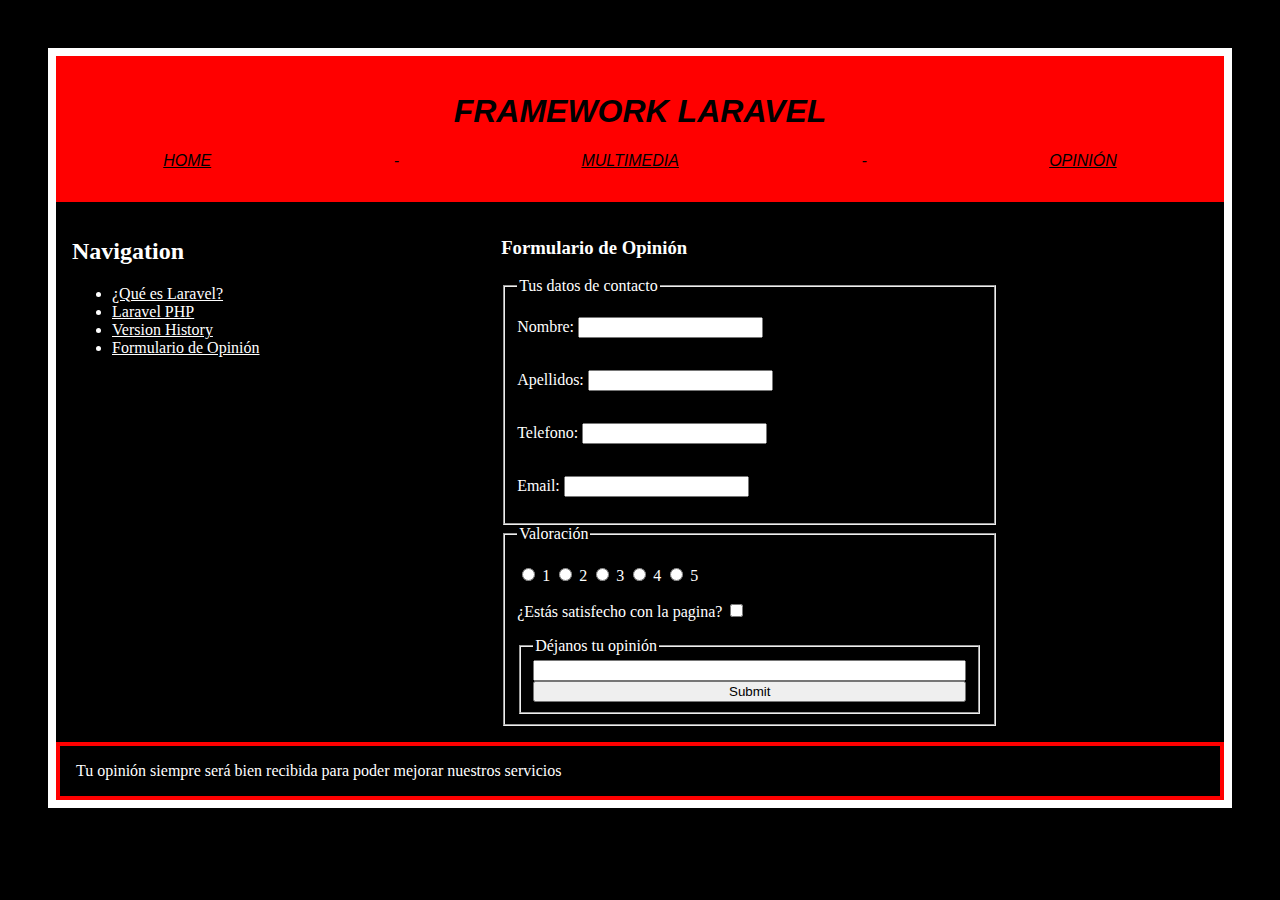
==== formulario.html @ e422efcc "Finished" ====
<!DOCTYPE HTML>

<html lang="es">
<head>
    <!-- Datos que describen el documento -->
    <meta charset="UTF-8" />

    <meta name ="author" content ="Mateo Rico Iglesias" />
    <meta name ="description" content ="Formulario de Opinión" />
    <meta name ="keywords" content ="Laravel, Framework, PHP" />

    <meta name ="viewport" content ="width=device-width, initial-scale=1.0" />
    <title>SEW.P1</title>
    <link rel="stylesheet" type="text/css" href="estilo/estilo.css"/>
    <link rel="stylesheet" type="text/css" href="estilo/layout.css"/>
</head>

<body>
    <header>
    <h1>Framework Laravel</h1>
    <p><a href="index.html">Home</a> -
        <a href="multimedia.html">Multimedia</a> -
        <a href="formulario.html">Opinión</a></p>
    </header>
    <nav>
        <h2>Navigation</h2>
        <ul>
            <li><a href="index.html">¿Qué es Laravel?</a></li>
            <li><a href="php.html">Laravel PHP</a></li>
            <li><a href="table.html">Version History</a></li>
            <li><a href="formulario.html">Formulario de Opinión</a></li>
        </ul>
    </nav>
    <main>
        <h3>Formulario de Opinión</h3>
        <form>
            <fieldset>
                <legend>Tus datos de contacto</legend>
                <p>
                    <label for="input-nombre">Nombre: </label>
                    <input type="text" name="nombre" id="input-nombre">
                </p>
                <p>
                    <label for="input-apellidos">Apellidos: </label>
                    <input type="text" name="apellidos" id="input-apellidos">
                </p>
                <p>
                    <label for="input-telephone">Telefono: </label>
                    <input type="tel" name="telephone" id="input-telephone">
                </p>
                <p>
                    <label for="input-email">Email: </label>
                    <input type="email" name="email" id="input-email">
                </p>
            </fieldset>
            <fieldset>
                <legend>Valoración</legend>
                <p><label> <input type=radio name=size> 1 </label>
                <label> <input type=radio name=size> 2 </label>
                <label> <input type=radio name=size> 3 </label>
                <label> <input type=radio name=size> 4 </label>
                <label> <input type=radio name=size> 5 </label></p>
                <p>
                    <label for="input-satisfecho">¿Estás satisfecho con la pagina?</label>
                    <input type="checkbox" name="satisfecho" id="input-satisfecho">
                </p>
                    <fieldset>
                        <legend>Déjanos tu opinión</legend>
                        <label for="input-opinion"></label>
                        <input type="text" name="opinion" id="input-opinion">
                        <label for="input-enviarForm"></label>
                        <input type="submit" name="enviarForm" id="input-enviarForm">
                    </fieldset>
            </fieldset>
        </form>
    </main>
    <footer>
        Tu opinión siempre será bien recibida para poder mejorar nuestros servicios
    </footer>
</body>
</html>
---- estilo/estilo.css ----
/****************************
Mateo Rico Iglesias - UO277172
Descripción de los estilos
****************************/
/*Especificidad 001*/
header{
  background-color: red;
  color: black;
  padding: 1em;
  font-style: italic;
  text-transform: uppercase;
  font-family:'Gill Sans', 'Gill Sans MT', Calibri, 'Trebuchet MS', sans-serif;
}
/*Especificidad 002*/
header a{
  background-color: red;
  color: black;
}
/*Especificidad 001*/
nav{
  background-color: black;
  color:white;
  padding: 1em;
}
/*Especificidad 001*/
body {
    background-color: black;
    color:white;
    margin: 3em;
    border: 0.5em solid;
}
/*Especificidad 002*/
body main{
  padding: 1em;
}
/*Especificidad 002*/
body section{
  padding: 1em;
}
/*Especificidad 002*/
main video{
  width: 100%;
  height: auto;
}
/*Especificidad 001*/
a{
  background-color: black;
  color: white;
}
a:hover{
  color: red;
  background-color: black;
}
body main section table{
  border: 0.1em solid;
  background-color: red;
}

body main section table caption{
  background-color: black;
  color: white;
}

body main section table, th{
  border: 0.1em solid;
  background-color: red;
  border-color: black;
  color: black;
}

body main section table, td{
  border: 0.1em solid;
  border-color: black;
}

main video{
  width: 100%;
  height: auto;
}
body footer img{
  display: block;
  margin-right: auto;
  margin-left: auto;
}
body footer{
  background-color: black;
  color: white;
  border: 0.3em solid;
  border-color: red;
  padding: 1em;
}
---- estilo/layout.css ----
/****************************
Mateo Rico Iglesias - UO277172
Descripción de los estilos
****************************/
@media (min-width: 600px){
    /*Especificidad 001*/
    body {
        display: grid;
        grid:"h h h"
            "a b c"
            "f f f"
    }
    header{
        grid-area: h;
    }
    header h1{
        display: flex;
        flex-wrap: wrap;
        justify-content: center;
    }
    header p{
        display: flex;
        flex-wrap: wrap;
        justify-content: space-around;
    }
    nav{
        grid-area:a;
    }
    body main{
        grid-area: b;
    }
    footer{
        grid-area: f;
    }

    form fieldset:first-of-type{
        display: grid;
    }
}
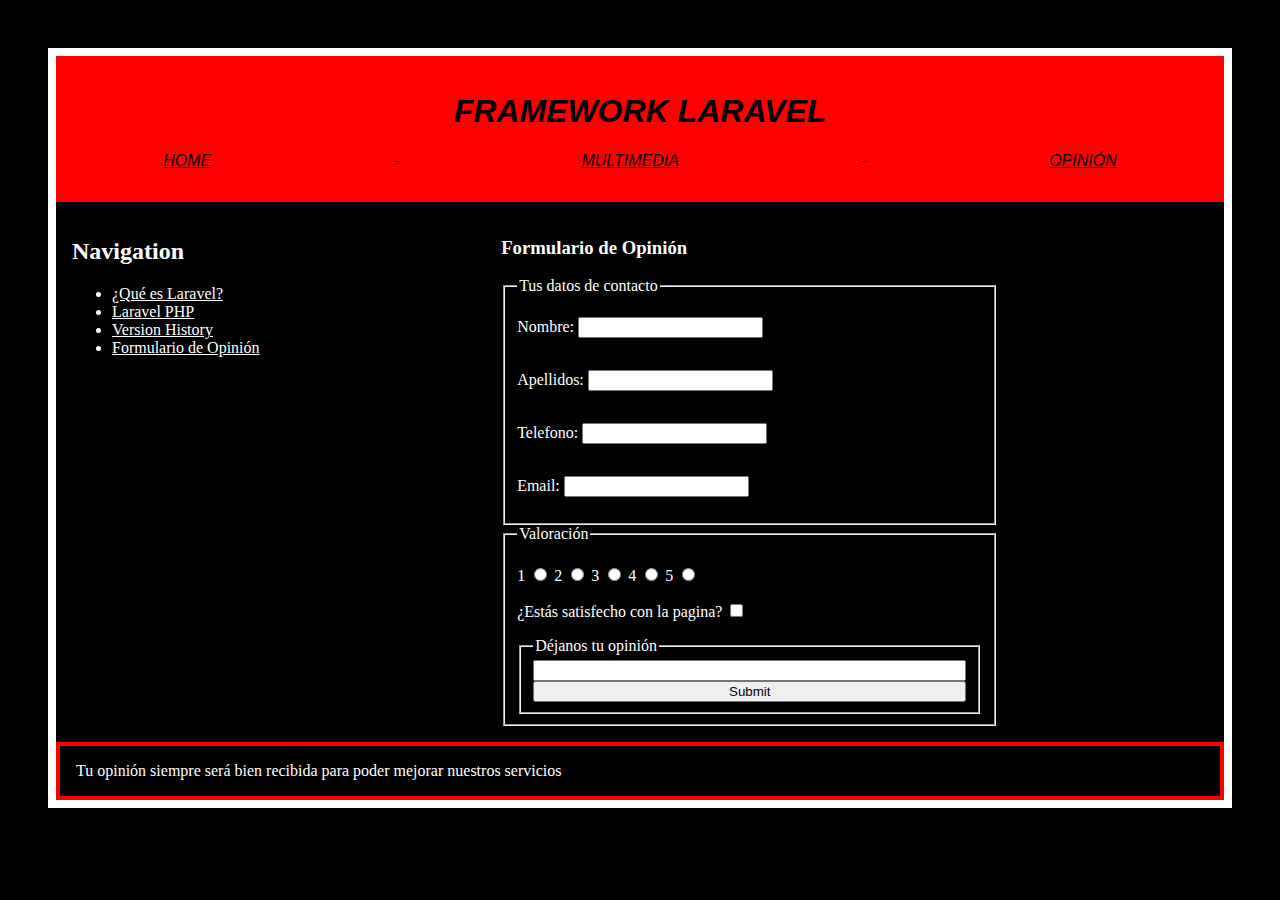
==== commit 047c153a: "fix" ====
--- a/formulario.html
+++ b/formulario.html
@@ -55,20 +55,29 @@
             </fieldset>
             <fieldset>
                 <legend>Valoración</legend>
-                <p><label> <input type=radio name=size> 1 </label>
-                <label> <input type=radio name=size> 2 </label>
-                <label> <input type=radio name=size> 3 </label>
-                <label> <input type=radio name=size> 4 </label>
-                <label> <input type=radio name=size> 5 </label></p>
+                <p>
+                    <label for="input-1">1 </label>
+                    <input type=radio name=size input="input-1">
+
+                    <label for="input-2">2 </label>
+                    <input type=radio name=size input="input-2"> 
+
+                    <label for="input-3">3 </label>
+                    <input type=radio name=size input="input-3"> 
+
+                    <label for="input-4">4 </label>
+                    <input type=radio name=size input="input-4">
+
+                    <label for="input-5">5 </label>
+                    <input type=radio name=size input="input-5">
+                </p>
                 <p>
                     <label for="input-satisfecho">¿Estás satisfecho con la pagina?</label>
                     <input type="checkbox" name="satisfecho" id="input-satisfecho">
                 </p>
                     <fieldset>
                         <legend>Déjanos tu opinión</legend>
-                        <label for="input-opinion"></label>
                         <input type="text" name="opinion" id="input-opinion">
-                        <label for="input-enviarForm"></label>
                         <input type="submit" name="enviarForm" id="input-enviarForm">
                     </fieldset>
             </fieldset>
--- a/estilo/estilo.css
+++ b/estilo/estilo.css
@@ -13,13 +13,10 @@
 }
 /*Especificidad 002*/
 header a{
-  background-color: red;
   color: black;
 }
 /*Especificidad 001*/
 nav{
-  background-color: black;
-  color:white;
   padding: 1em;
 }
 /*Especificidad 001*/
@@ -43,8 +40,7 @@
   height: auto;
 }
 /*Especificidad 001*/
-a{
-  background-color: black;
+a{ 
   color: white;
 }
 a:hover{
@@ -52,38 +48,31 @@
   background-color: black;
 }
 body main section table{
-  border: 0.1em solid;
   background-color: red;
+  color: black;
 }
 
 body main section table caption{
-  background-color: black;
   color: white;
 }
 
-body main section table, th{
-  border: 0.1em solid;
-  background-color: red;
-  border-color: black;
-  color: black;
-}
-
-body main section table, td{
+body main section table, th, td{
   border: 0.1em solid;
   border-color: black;
 }
 
-main video{
-  width: 100%;
-  height: auto;
-}
 body footer img{
   display: block;
   margin-right: auto;
   margin-left: auto;
 }
+@media (max-width: 600px){
+  body footer img{
+    width: 100%;
+    height: auto;
+  }
+}
 body footer{
-  background-color: black;
   color: white;
   border: 0.3em solid;
   border-color: red;
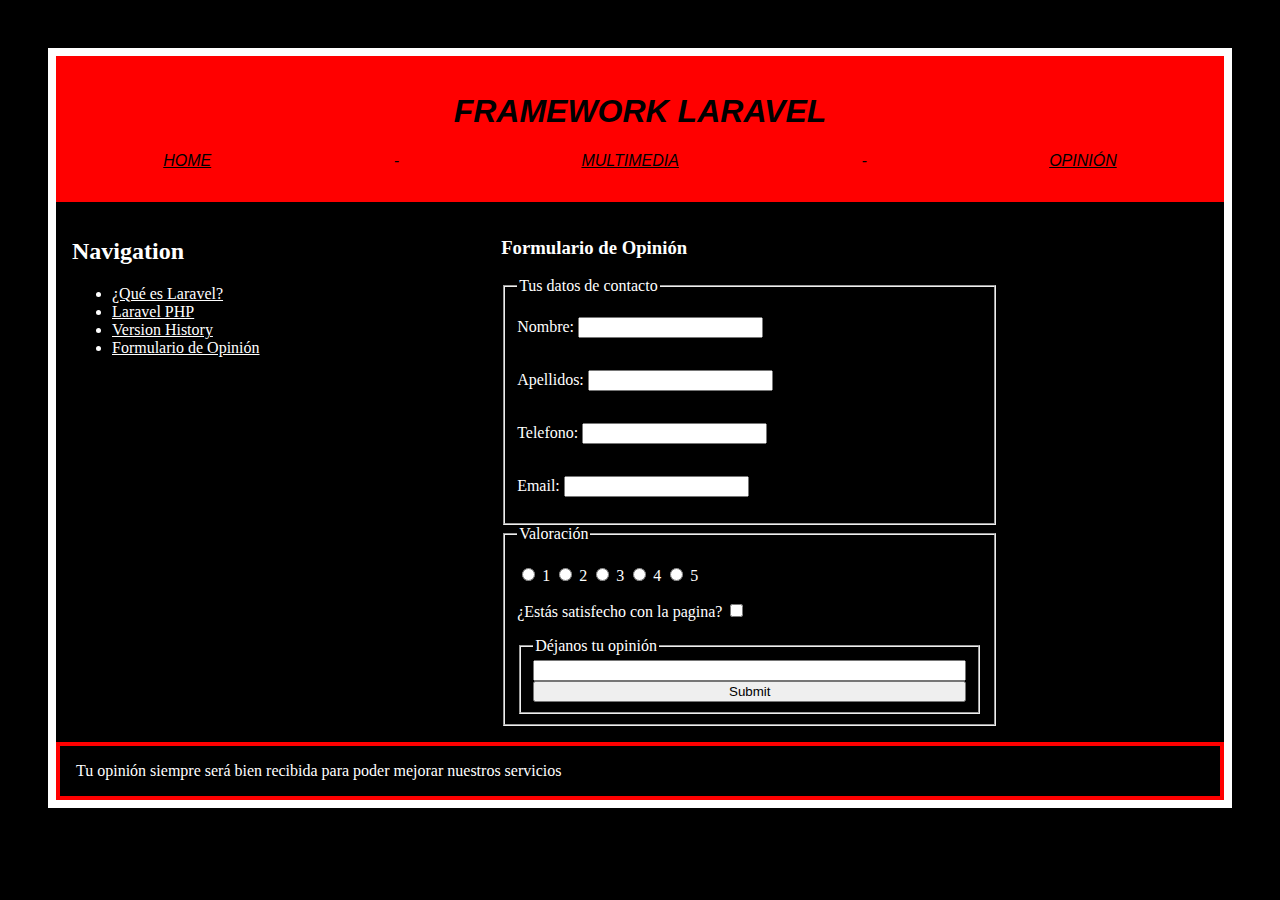
==== commit f1978dd8: "fix" ====
--- a/formulario.html
+++ b/formulario.html
@@ -55,22 +55,11 @@
             </fieldset>
             <fieldset>
                 <legend>Valoración</legend>
-                <p>
-                    <label for="input-1">1 </label>
-                    <input type=radio name=size input="input-1">
-
-                    <label for="input-2">2 </label>
-                    <input type=radio name=size input="input-2"> 
-
-                    <label for="input-3">3 </label>
-                    <input type=radio name=size input="input-3"> 
-
-                    <label for="input-4">4 </label>
-                    <input type=radio name=size input="input-4">
-
-                    <label for="input-5">5 </label>
-                    <input type=radio name=size input="input-5">
-                </p>
+                <p><label> <input type=radio name=size> 1 </label>
+                <label> <input type=radio name=size> 2 </label>
+                <label> <input type=radio name=size> 3 </label>
+                <label> <input type=radio name=size> 4 </label>
+                <label> <input type=radio name=size> 5 </label></p>
                 <p>
                     <label for="input-satisfecho">¿Estás satisfecho con la pagina?</label>
                     <input type="checkbox" name="satisfecho" id="input-satisfecho">
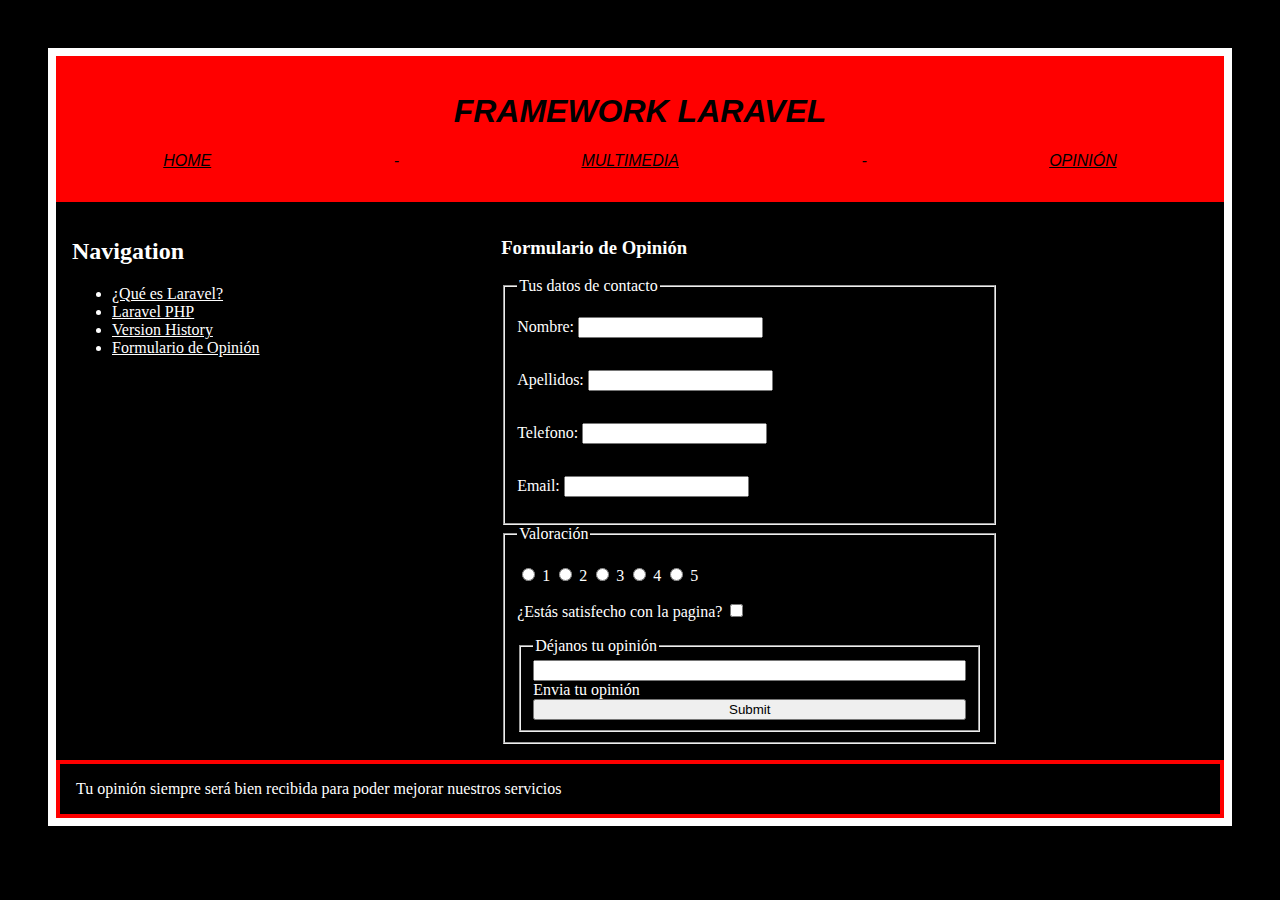
==== commit a1d85d6e: "fix" ====
--- a/formulario.html
+++ b/formulario.html
@@ -55,11 +55,11 @@
             </fieldset>
             <fieldset>
                 <legend>Valoración</legend>
-                <p><label> <input type=radio name=size> 1 </label>
-                <label> <input type=radio name=size> 2 </label>
-                <label> <input type=radio name=size> 3 </label>
-                <label> <input type=radio name=size> 4 </label>
-                <label> <input type=radio name=size> 5 </label></p>
+                <p><label> <input type="radio" name="size" value="1"> 1 </label>
+                <label> <input type="radio" name="size" value="2"> 2 </label>
+                <label> <input type="radio" name="size" value="3"> 3 </label>
+                <label> <input type="radio" name="size" value="4"> 4 </label>
+                <label> <input type="radio" name="size" value="5"> 5 </label></p>
                 <p>
                     <label for="input-satisfecho">¿Estás satisfecho con la pagina?</label>
                     <input type="checkbox" name="satisfecho" id="input-satisfecho">
@@ -67,6 +67,7 @@
                     <fieldset>
                         <legend>Déjanos tu opinión</legend>
                         <input type="text" name="opinion" id="input-opinion">
+                        <label for="input-enviarForm">Envia tu opinión </label>
                         <input type="submit" name="enviarForm" id="input-enviarForm">
                     </fieldset>
             </fieldset>
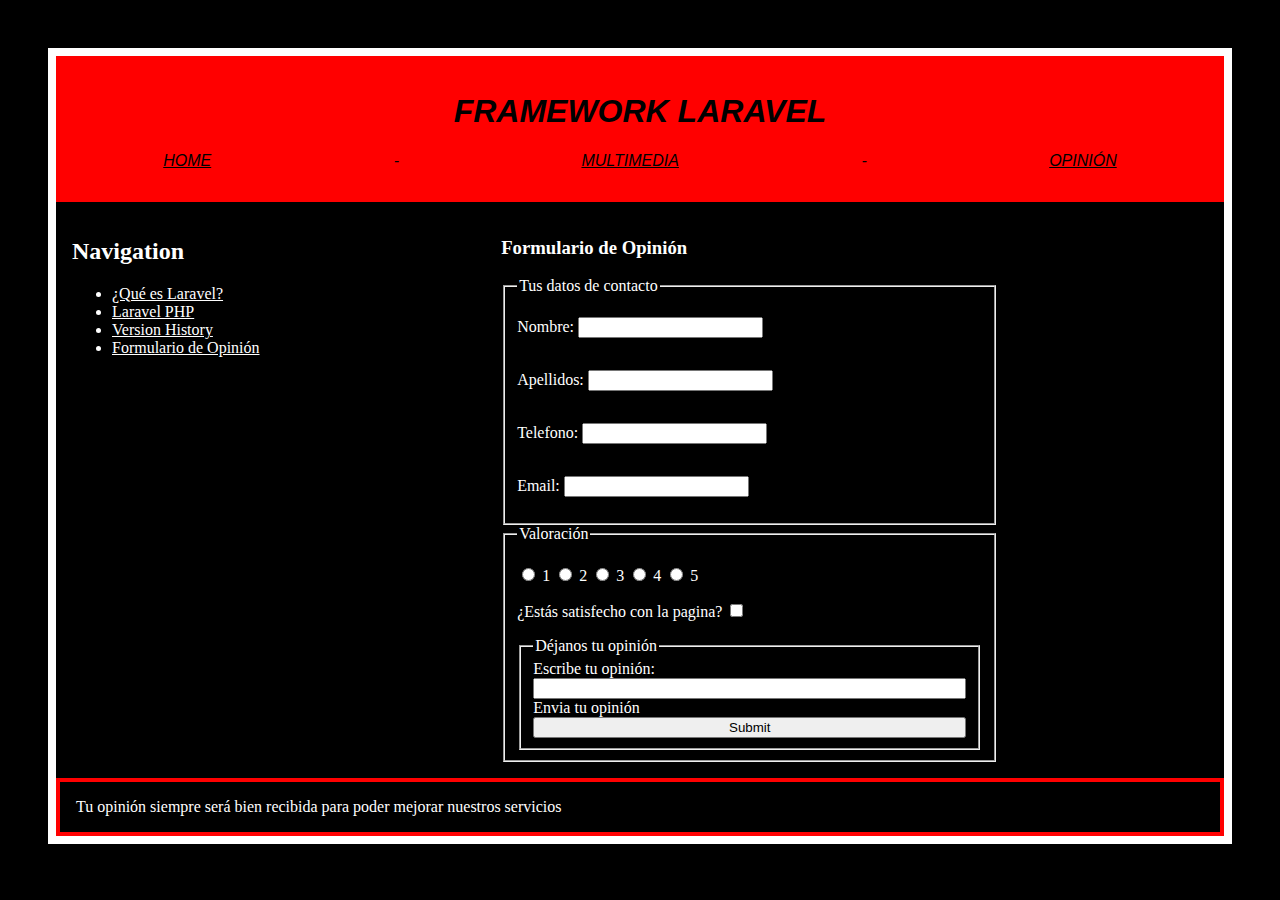
==== commit fa88f764: "fix" ====
--- a/formulario.html
+++ b/formulario.html
@@ -66,6 +66,7 @@
                 </p>
                     <fieldset>
                         <legend>Déjanos tu opinión</legend>
+                        <label for="input-opinion">Escribe tu opinión: </label>
                         <input type="text" name="opinion" id="input-opinion">
                         <label for="input-enviarForm">Envia tu opinión </label>
                         <input type="submit" name="enviarForm" id="input-enviarForm">
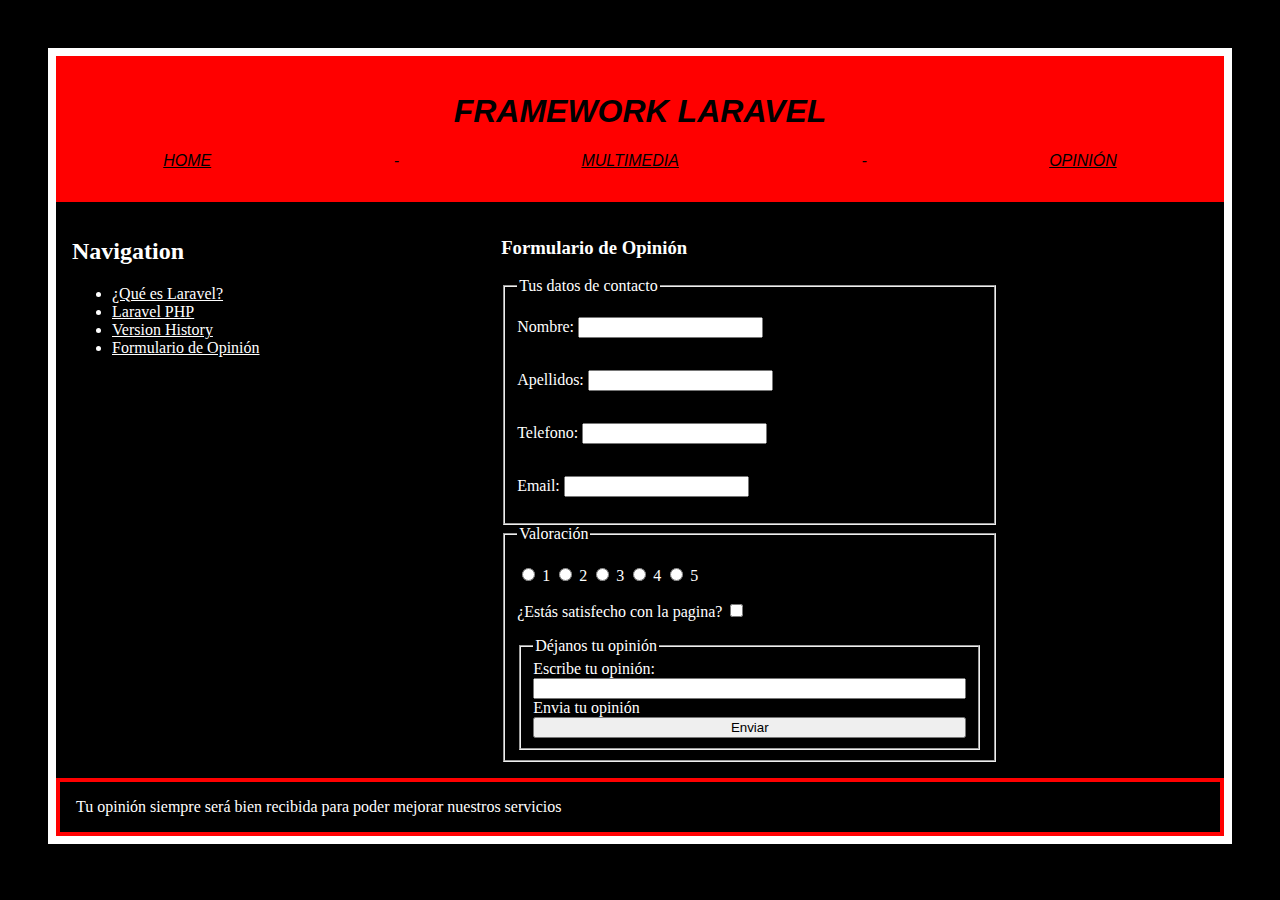
==== commit 7a165049: "Fixed Image size" ====
--- a/formulario.html
+++ b/formulario.html
@@ -69,7 +69,7 @@
                         <label for="input-opinion">Escribe tu opinión: </label>
                         <input type="text" name="opinion" id="input-opinion">
                         <label for="input-enviarForm">Envia tu opinión </label>
-                        <input type="submit" name="enviarForm" id="input-enviarForm">
+                        <input type="submit" name="enviarForm" value="Enviar" id="input-enviarForm">
                     </fieldset>
             </fieldset>
         </form>
